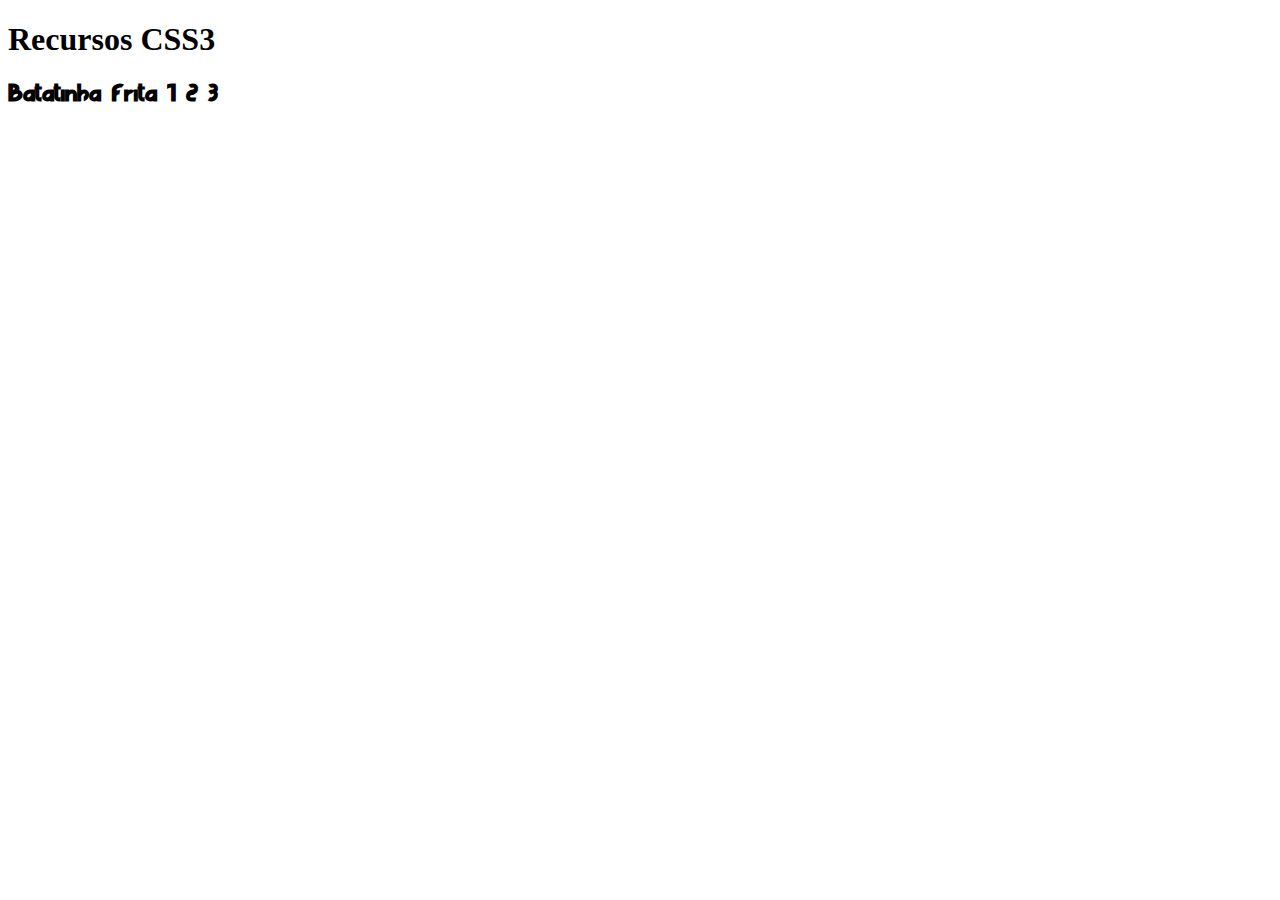
==== Recursos CSS/index.html @ 7e264111 "Add files via upload" ====
<!DOCTYPE html>
<html>
    <head>
        <title>CSS3</title>
        <link rel="stylesheet" type="text/css" href="style.css">
    </head>

    <body>
        <h1>Recursos CSS3</h1>
        <!--<div class="animation-div">animation</div>
        <div class="animation-div2">animation2</div>
        <div class ="animation-div3">animation3</div>
        <div class="box" id="animation-div4">linear</div>
        <div class="box" id="animation-div5">ease</div>
        <div class="box" id="animation-div6">ease-in</div>
        <div class="box" id="animation-div7">ease-out</div>
        <div class="box" id="animation-div8">ease-in-out</div>
        <div id="animation-div9">animation9</div>
        <button class="btn">Enviar</button>
        <div class="transition">Transition</div>-->
        <!--<div class="div-calc">
            <div class="innerdiv-calc calc1">1</div>
            <div class="innerdiv-calc calc2">2</div>
            <div class="innerdiv-calc calc3">3</div>
            <div class="innerdiv-calc calc4">4</div>
        </div>-->
        <!--<div class="gradient-box gradient1"></div>
        <div class="gradient-box gradient2"></div>
        <div class="gradient-box gradient3"></div>
        <div class="gradient-box gradient4"></div>
        <div class="gradient-box gradient5"></div>
        <div class="gradient-box gradient6"></div>
        <div class="gradient-box gradient7"></div>  
        <div class="gradient-box gradient8"></div> 
        <div class="gradient-box gradient9"></div>  -->
        <div class="fontface">
            <h1>Batatinha Frita 1 2 3</h1>
        </div>
    </body>

</html>
---- Recursos CSS/style.css ----
@keyframes animacao {
    from{background-color: black;}
    to {background-color: red;}
}
@keyframes animacao2 {
    0% {}
    30% {width: 10px}
    60% {background-color: blueviolet;}
    80% {left: 200px; background-color: bisque;}
    100% {right: 100px; background-color: black; height: 30px;}

}
@keyframes animacao3 {
    from{left: 0px;}
    to{left: 200px; background-color: blueviolet;}
}

@keyframes animacao4{
    from{left:0;}
    to{left: 530px; background-color:white;}
}

@keyframes animacao5 {
    0%{left:0px}
    25%{height:20px; background-color: aqua;}
    60%{left:100px; background-color: gray;}
    100%{left: 40px;background-color: greenyellow;}
}

.animation-div{
    width: 10px;
    height: 10px;
    background-color: black;
    animation-name: animacao;
    animation-duration: 5s;
}

.animation-div2{
    width: 20px;
    height: 10px;
    background-color: aqua;
    animation-name: animacao2;
    animation-duration: 7s;
    position: relative;
    animation-iteration-count: infinite;
}
/* animation delay e iteration */
.animation-div3 {
    width: 10px;
    height: 10px;
    background-color: blue;
    position: relative;
    animation-name: animacao3;
    animation-duration: 5s;
    animation-delay: 1s;
    animation-iteration-count: 3;
}

.box{
    width: 5px;
    height: 5px;
    background-color: aquamarine;
    position: relative;
    animation-name: animacao4;
    animation-duration: 5s;
    animation-delay: 1s;
    animation-iteration-count: infinite;
}

#animation-div4{
    animation-timing-function: linear;
    background-color: blue;
}
#animation-div5{
    animation-timing-function: ease;
    background-color: red;
}
#animation-div6{
    animation-timing-function: ease-in;
    background-color:pink;
}
#animation-div7{
    animation-timing-function: ease-out;
    background-color: gray;
}
#animation-div8{
    animation-timing-function: ease-in-out;
    background-color: green;
}

#animation-div9{
    background-color: darkblue;
    width: 5px;
    height: 5px;
    animation:animacao5 8s ease-in-out 3s infinite;
    position: relative;
}

.btn{
    display:block;
    position: relative;
    padding: 10px;
    margin-bottom: 25px;
    width: 150px;
    height: 75px;
    color: #FFF;
    text-transform: uppercase;
    background-color: #333;
    border:1px solid #333;
    cursor:pointer;
    text-align: center;
    transition: 1s;
}

.btn:hover{
    color: #333;
    background-color:#FFF;
}

.transition{
    width: 50px;
    height: 100px;
    background-color: red;
    transition: 4s;
}

.transition:hover{
    width: 300px;
}

.div-calc{
    height: 250px;
    width: 500px;
    position: relative;
    margin: 20px;
    background-color: #000;
    border:1px solid red;
}

.innerdiv-calc{
    height: 50px;
    margin: 10px;
    position: relative;
    background-color: red;
    transition:3s;
}
.innerdiv-calc:hover{
    width: 200px;
}
.calc1{
    background-color: darkgreen;
    width: calc(50% + 50px);
}

.calc2{
    width: calc(50% - 50px);
}
.calc3{
    width: calc(50% * 2);
    margin: 0;
}
.calc4{
    width: calc(50%/2); 
}

.gradient-box{
    width: 500px;
    height: 200px;
    position: relative;
    margin:20px;  
}

.gradient1 {
    background-image: linear-gradient(purple, blue);
}

.gradient2{
    background-image: linear-gradient(to right,red,black);
}

.gradient3{
    background-image: linear-gradient(to left,red,black);
}
.gradient4{
    background-image: linear-gradient(to top,green,black);
}
.gradient5{
    background-image: linear-gradient(to top right,green,purple);
}
.gradient6{
    background-image: linear-gradient(to top right,green,purple,blue,red,black);
}

.gradient7{
    background-image: radial-gradient(#000,white,green,red);
}

.gradient8{
    background-image: radial-gradient(#000 50%,white 10%,green 10%,red 30%);
}

.gradient9{
    background-image: radial-gradient(#000 10%,white 50%,green 20%,red 10%);
}
@font-face {
    font-family: "Lage Grafica";
    src: url(fonts/lage_grafica.ttf);
}
.fontface{
    font-family: "Lage Grafica";
}
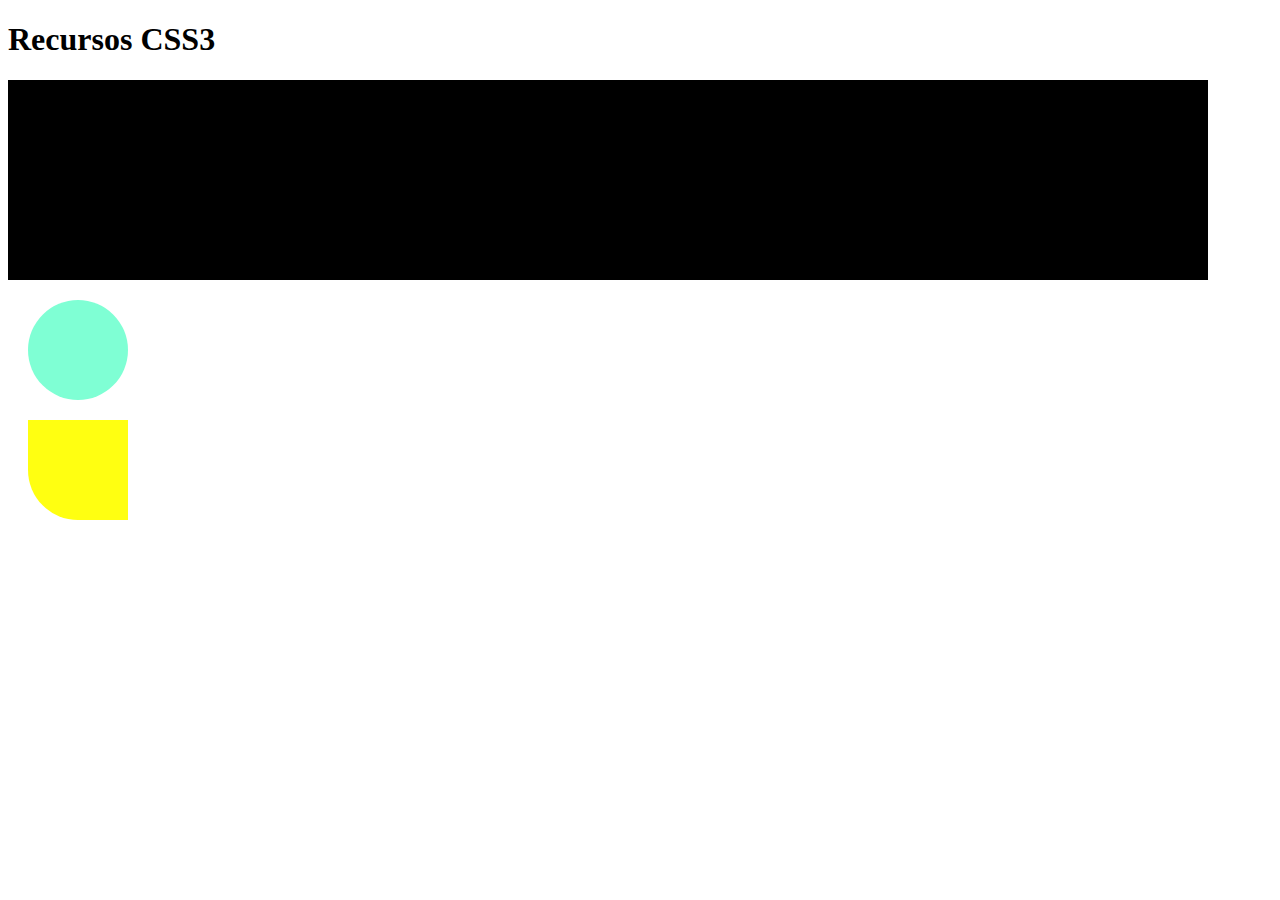
==== commit b30e5beb: "Todos os recursos do curso incluidos" ====
--- a/Recursos CSS/index.html
+++ b/Recursos CSS/index.html
@@ -3,6 +3,7 @@
     <head>
         <title>CSS3</title>
         <link rel="stylesheet" type="text/css" href="style.css">
+        <meta name="viewport" content ="width=device-width, initial-scale=1"
     </head>
 
     <body>
@@ -32,10 +33,13 @@
         <div class="gradient-box gradient6"></div>
         <div class="gradient-box gradient7"></div>  
         <div class="gradient-box gradient8"></div> 
-        <div class="gradient-box gradient9"></div>  -->
+        <div class="gradient-box gradient9"></div>  
         <div class="fontface">
             <h1>Batatinha Frita 1 2 3</h1>
-        </div>
+        </div>-->
+        <div class="mediaquery"></div>
+        <div class="div-border border1"></div>
+        <div class="div-border border2"></div>
     </body>
 
 </html>--- a/Recursos CSS/style.css
+++ b/Recursos CSS/style.css
@@ -208,4 +208,47 @@
 }
 .fontface{
     font-family: "Lage Grafica";
+}
+
+.mediaquery{
+    height: 200px;
+    width: 1200px;
+    background-color: black;   
+}
+
+@media (max-width: 1000px){
+    .mediaquery{
+        width: 500px;
+        background-color: red;   
+    }
+}
+
+@media (max-width: 768px){
+    .mediaquery{
+        width: 300px;
+        background-color: green;   
+    }
+}
+
+@media (max-width: 512px){
+    .mediaquery{
+        width: 200px;
+        background-color: pink;   
+    }
+
+}
+
+.div-border{
+    width: 100px;
+    height: 100px;
+    background-color: #FF1;
+    margin: 20px;
+}
+
+.border1{
+    border-radius: 50px;
+    background-color: aquamarine;
+}
+.border2{
+    border-bottom-left-radius: 50px;
 }